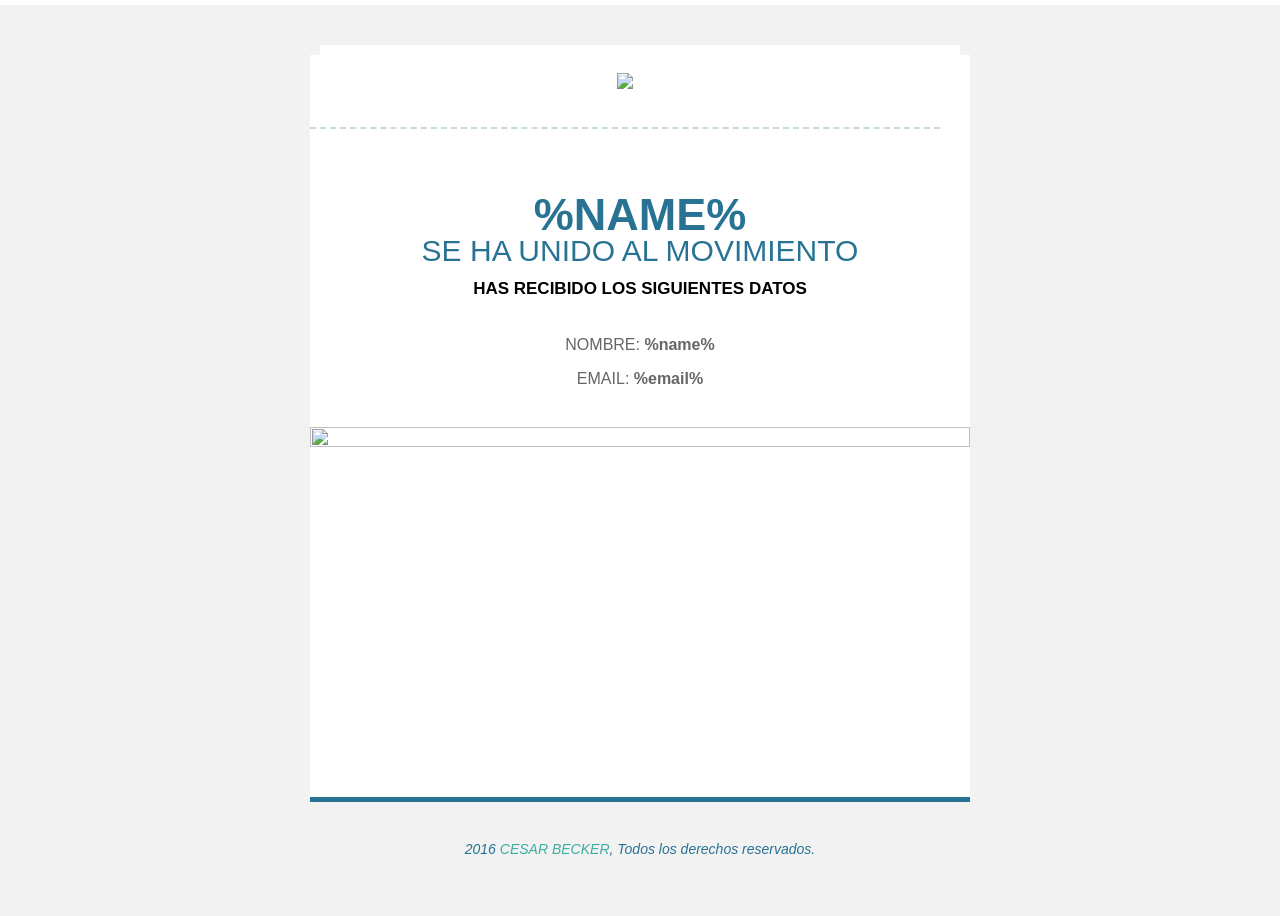
==== server/MailAdminCuestion.html @ 77b33fad "Cambios detalles de mails" ====
<!-- Inliner Build Version 4380b7741bb759d6cb997545f3add21ad48f010b -->
<!DOCTYPE html PUBLIC "-//W3C//DTD XHTML 1.0 Transitional//EN" "http://www.w3.org/TR/xhtml1/DTD/xhtml1-transitional.dtd">
<html xmlns="http://www.w3.org/1999/xhtml" xmlns="http://www.w3.org/1999/xhtml">
  <head>
<!-- NAME: SUBSCRIBER ALERT -->
<!--[if gte mso 15]>
        <xml>
        <o:OfficeDocumentSettings>
        <o:AllowPNG/>
        <o:PixelsPerInch>96</o:PixelsPerInch>
        </o:OfficeDocumentSettings>
        </xml>
        <![endif]-->
    <meta http-equiv="Content-Type" content="text/html; charset=UTF-8" />
    <meta http-equiv="X-UA-Compatible" content="IE=edge" />
    <meta name="viewport" content="width=device-width, initial-scale=1.0, maximum-scale=1.0, user-scalable=no" />
<!-- ////// OUTLOOK-SPECIFIC STYLES ///// -->
<!--[if gte mso 7]>
        <style type="text/css">
        </style>
        <![endif]-->
  </head>
  <body style="height: 100%; width: 100%; -ms-text-size-adjust: 100%; -webkit-text-size-adjust: 100%; background: #F2F2F2; margin: 0; padding: 0;" bgcolor="#F2F2F2">
    	<center>
        	<table border="0" cellpadding="0" cellspacing="0" height="100%" width="100%" id="bodyTable" style="border-collapse: collapse; height: 100%; width: 100%; mso-table-lspace: 0pt; mso-table-rspace: 0pt; -ms-text-size-adjust: 100%; -webkit-text-size-adjust: 100%; background: #F2F2F2; margin: 0; padding: 0;" bgcolor="#F2F2F2"><tr><td align="center" valign="top" id="bodyCell" style="height: 100%; width: 100%; mso-line-height-rule: exactly; -ms-text-size-adjust: 100%; -webkit-text-size-adjust: 100%; border-top-width: 5px; border-top-color: #FFFFFF; border-top-style: solid; margin: 0; padding: 0;">
                        <!-- BEGIN TEMPLATE // -->
                        <table border="0" cellpadding="0" cellspacing="0" width="100%" style="border-collapse: collapse; mso-table-lspace: 0pt; mso-table-rspace: 0pt; -ms-text-size-adjust: 100%; -webkit-text-size-adjust: 100%;"><tr><td align="center" valign="top" style="mso-line-height-rule: exactly; -ms-text-size-adjust: 100%; -webkit-text-size-adjust: 100%;">
                                    <!-- BEGIN PREHEADER // -->
                                    <table border="0" cellpadding="0" cellspacing="0" width="100%" id="templatePreheader" style="border-collapse: collapse; mso-table-lspace: 0pt; mso-table-rspace: 0pt; -ms-text-size-adjust: 100%; -webkit-text-size-adjust: 100%; border-top-width: 0; border-bottom-width: 0; background: #F2F2F2;" bgcolor="#F2F2F2"><tr><td align="center" valign="top" style="mso-line-height-rule: exactly; -ms-text-size-adjust: 100%; -webkit-text-size-adjust: 100%;">
                                                <table border="0" cellpadding="0" cellspacing="0" width="660" class="templateContainer" style="border-collapse: collapse; mso-table-lspace: 0pt; mso-table-rspace: 0pt; -ms-text-size-adjust: 100%; -webkit-text-size-adjust: 100%;"><tr><td valign="top" class="preheaderContainer" style="padding-top: 10px; padding-bottom: 10px; mso-line-height-rule: exactly; -ms-text-size-adjust: 100%; -webkit-text-size-adjust: 100%;"><table border="0" cellpadding="0" cellspacing="0" width="100%" class="mcnDividerBlock" style="min-width: 100%; border-collapse: collapse; mso-table-lspace: 0pt; mso-table-rspace: 0pt; -ms-text-size-adjust: 100%; -webkit-text-size-adjust: 100%; table-layout: fixed !important;"><tbody class="mcnDividerBlockOuter"><tr><td class="mcnDividerBlockInner" style="min-width: 100%; mso-line-height-rule: exactly; -ms-text-size-adjust: 100%; -webkit-text-size-adjust: 100%; padding: 10px 18px;">
                <table class="mcnDividerContent" border="0" cellpadding="0" cellspacing="0" width="100%" style="min-width: 100%; border-top-width: 2px; border-top-style: none; border-top-color: #EAEAEA; border-collapse: collapse; mso-table-lspace: 0pt; mso-table-rspace: 0pt; -ms-text-size-adjust: 100%; -webkit-text-size-adjust: 100%;"><tbody><tr><td style="mso-line-height-rule: exactly; -ms-text-size-adjust: 100%; -webkit-text-size-adjust: 100%;">
                            <span></span>

                        </td>
                    </tr></tbody></table><!--            
                <td class="mcnDividerBlockInner" style="padding: 18px;">
                <hr class="mcnDividerContent" style="border-bottom-color:none; border-left-color:none; border-right-color:none; border-bottom-width:0; border-left-width:0; border-right-width:0; margin-top:0; margin-right:0; margin-bottom:0; margin-left:0;" />
--></td>
        </tr></tbody></table></td>
                                                    </tr></table></td>                                            
                                        </tr></table><!-- // END PREHEADER --></td>
                            </tr><tr><td align="center" valign="top" style="mso-line-height-rule: exactly; -ms-text-size-adjust: 100%; -webkit-text-size-adjust: 100%;">
									<!-- BEGIN HEADER // -->
                                	<table border="0" cellpadding="0" cellspacing="0" width="100%" id="templateHeader" style="border-collapse: collapse; mso-table-lspace: 0pt; mso-table-rspace: 0pt; -ms-text-size-adjust: 100%; -webkit-text-size-adjust: 100%; border-top-width: 10px; border-top-style: none; border-bottom-width: 0; background: #F2F2F2;" bgcolor="#F2F2F2"><tr><td align="center" valign="top" style="padding-top: 0; padding-bottom: 20px; mso-line-height-rule: exactly; -ms-text-size-adjust: 100%; -webkit-text-size-adjust: 100%;">
                                                <table border="0" cellpadding="0" cellspacing="0" width="660" class="templateContainer" style="border-collapse: collapse; mso-table-lspace: 0pt; mso-table-rspace: 0pt; -ms-text-size-adjust: 100%; -webkit-text-size-adjust: 100%;"><tr><td align="center" height="10" valign="top" width="10" style="mso-line-height-rule: exactly; -ms-text-size-adjust: 100%; -webkit-text-size-adjust: 100%;">
															</td>
														<td align="center" height="10" valign="top" class="headerRearBackground" style="mso-line-height-rule: exactly; -ms-text-size-adjust: 100%; -webkit-text-size-adjust: 100%; background: #FFFFFF;" bgcolor="#FFA340">
															</td>
														<td align="center" height="10" valign="top" width="10" style="mso-line-height-rule: exactly; -ms-text-size-adjust: 100%; -webkit-text-size-adjust: 100%;">
															<img src="https://gallery.mailchimp.com/27aac8a65e64c994c4416d6b8/images/d4042106-8117-4b79-b76b-91f8d64c5dff.gif" height="10" width="10" style="display: block; line-height: 0px; height: auto; outline: none; text-decoration: none; -ms-interpolation-mode: bicubic; border: 0;" /></td>
													</tr><tr><td align="center" colspan="3" valign="top" style="mso-line-height-rule: exactly; -ms-text-size-adjust: 100%; -webkit-text-size-adjust: 100%;">
                                                        	<table border="0" cellpadding="0" cellspacing="0" width="100%" class="headerFrontBackground" style="border-collapse: collapse; mso-table-lspace: 0pt; mso-table-rspace: 0pt; -ms-text-size-adjust: 100%; -webkit-text-size-adjust: 100%; border-bottom-width: 5px; border-bottom-color: #287393; border-bottom-style: solid; background: #FFFFFF;" bgcolor="#FFFFFF"><tr><td align="center" valign="top" style="mso-line-height-rule: exactly; -ms-text-size-adjust: 100%; -webkit-text-size-adjust: 100%;">





                                                                        <!-- BEGIN HEADER // -->
                                                                        <table border="0" cellpadding="0" cellspacing="0" width="100%" id="" style="border-collapse: collapse; mso-table-lspace: 0pt; mso-table-rspace: 0pt; -ms-text-size-adjust: 100%; -webkit-text-size-adjust: 100%;"><tr><td valign="top" class="headerContainer" style=" padding-bottom: 0; mso-line-height-rule: exactly; -ms-text-size-adjust: 100%; -webkit-text-size-adjust: 100%;"><table border="0" cellpadding="0" cellspacing="0" width="100%" class="mcnTextBlock" style="border-collapse: collapse; mso-table-lspace: 0pt; mso-table-rspace: 0pt; -ms-text-size-adjust: 100%; -webkit-text-size-adjust: 100%;"><tbody class="mcnTextBlockOuter"><tr><td valign="top" class="mcnTextBlockInner" style="mso-line-height-rule: exactly; -ms-text-size-adjust: 100%; -webkit-text-size-adjust: 100%;">
            <table border="0" cellpadding="0" cellspacing="0" width="100%" class="mcnTextBlock" style="border-collapse: collapse; mso-table-lspace: 0pt; mso-table-rspace: 0pt; -ms-text-size-adjust: 100%; -webkit-text-size-adjust: 100%;"><tbody class="mcnTextBlockOuter"><tr><td valign="top" class="mcnTextBlockInner" style="mso-line-height-rule: exactly; -ms-text-size-adjust: 100%; -webkit-text-size-adjust: 100%;">
                
                <table align="left" border="0" cellpadding="0" cellspacing="0" width="660" class="mcnTextContentContainer" style="display: inline-block; border-collapse: collapse; mso-table-lspace: 0pt; mso-table-rspace: 0pt; -ms-text-size-adjust: 100%; -webkit-text-size-adjust: 100%;"><tbody><tr><td valign="top" class="mcnTextContent" style="line-height: normal; mso-line-height-rule: exactly; -ms-text-size-adjust: 100%; -webkit-text-size-adjust: 100%; word-break: break-word; color: #FFFFFF; font-family: Helvetica; font-size: 16px; text-align: center; " align="center">
                        <br>
                            <div dir="ltr" style="text-align: center; margin: 0 auto;" align="center"><span style="font-size: 12px;">
<a href="http://cesarbecker.mx/" target="_blank" style="mso-line-height-rule: exactly; -ms-text-size-adjust: 100%; -webkit-text-size-adjust: 100%; color: #FFFFFF; font-weight: normal; text-decoration: underline;"><img align="center" src="https://gallery.mailchimp.com/9e07ca03dd17571defc35219b/images/ddc77724-9f36-4786-b0c1-ade12467bd3b.jpg" style="height: auto !important; outline: none; text-decoration: none; -ms-interpolation-mode: bicubic; margin: 0px; border: 0;" /></a></span></div>



   <table align="left" border="0" cellpadding="0" cellspacing="0" width="630" class="mcnTextContentContainer" style="border-bottom-style: dashed; border-bottom-color: rgba(26, 105, 138, 0.25); border-bottom-width: 2px; display: inline-block; border-collapse: collapse; mso-table-lspace: 0pt; mso-table-rspace: 0pt; -ms-text-size-adjust: 100%; -webkit-text-size-adjust: 100%; padding: 0 15px 20px;"><tbody><tr><td valign="top" class="mcnTextContent" style="line-height: normal; mso-line-height-rule: exactly; -ms-text-size-adjust: 100%; -webkit-text-size-adjust: 100%; word-break: break-word; color: #FFFFFF; font-family: Helvetica; font-size: 16px; text-align: center; padding: 9px 18px;" align="center">
                        
                            <div dir="ltr" style="text-align: center; margin: 0 auto;" align="center"><span style="font-size: 12px;">




                        </td>
                    </tr></tbody></table></td>
        </tr></tbody></table><table align="left" border="0" cellpadding="0" cellspacing="0" width="660" class="mcnTextContentContainer" style="border-collapse: collapse; mso-table-lspace: 0pt; mso-table-rspace: 0pt; -ms-text-size-adjust: 100%; -webkit-text-size-adjust: 100%;"><tbody><tr><td valign="top" class="mcnTextContent" style="line-height: normal; mso-line-height-rule: exactly; -ms-text-size-adjust: 100%; -webkit-text-size-adjust: 100%; word-break: break-word; color: #FFFFFF; font-family: Helvetica; font-size: 16px; text-align: center; padding: 50px 18px 10px;" align="center">
                        	



                        	<br /><h1 class="mc-toc-title" style="text-align: center; line-height: 80%; display: block; color: #287393 !important; font-family: Helvetica; font-size: 45px; font-style: normal; font-weight: bold; text-transform:uppercase; letter-spacing: normal; margin: 0; padding: 0;" align="center">%name%<br><span style="font-size: 30px;font-weight:normal;color:#287393 ;">SE HA UNIDO AL MOVIMIENTO</span></h1>
                            <div style="margin: 0 auto;">
						
							<p style="text-align: center; line-height: 120%; font-size: 17px; font-weight:bold; mso-line-height-rule: exactly; -ms-text-size-adjust: 100%; -webkit-text-size-adjust: 100%; color: #000000; font-family: Helvetica; margin: 10px 0 0; padding: 0;" align="center">HAS RECIBIDO LOS SIGUIENTES DATOS</p> <br>
							<ul style="list-style-type:none;padding:0;">
                                <li style="color: #666666; mso-line-height-rule: exactly; -ms-text-size-adjust: 100%; -webkit-text-size-adjust: 100%; font-family: Helvetica; font-size: 16px; line-height: 150%; text-align: center; margin: 0 0 10px; padding: 0;" align="center">
                                NOMBRE: <span style="font-weight:bold;">%name%</span>    
                                </li>
                                
                                <li style="color: #666666; mso-line-height-rule: exactly; -ms-text-size-adjust: 100%; -webkit-text-size-adjust: 100%; font-family: Helvetica; font-size: 16px; line-height: 150%; text-align: center; margin: 0 0 10px; padding: 0;" align="center">
                                EMAIL: <span style="font-weight:bold;">%email%</span>    
                                </li> 
                                
                                  
                            </ul>


							
                        </td>
			            
                    </tr></tbody></table></td>
            
        </tr></tbody></table>

        
        <table border="0" cellpadding="0" cellspacing="0" width="100%" class="mcnTextBlock" style="border-collapse: collapse; mso-table-lspace: 0pt; mso-table-rspace: 0pt; -ms-text-size-adjust: 100%; -webkit-text-size-adjust: 100%;">
            <tbody class="mcnTextBlockOuter">
                <tr>
                    <td valign="top" class="mcnTextBlockInner" style="mso-line-height-rule: exactly; -ms-text-size-adjust: 100%; -webkit-text-size-adjust: 100%;">
                        <table align="left" border="0" cellpadding="0" cellspacing="0" width="660" class="mcnImageContentContainer" style="border-collapse: collapse; mso-table-lspace: 0pt; mso-table-rspace: 0pt; -ms-text-size-adjust: 100%; -webkit-text-size-adjust: 100%;">
                            <tbody>
                                <tr>
                                    <td valign="top" class="mcnTextContent" style="line-height: normal; mso-line-height-rule: exactly; -ms-text-size-adjust: 100%; -webkit-text-size-adjust: 100%; word-break: break-word; color: #FFFFFF; font-family: Helvetica; font-size: 16px; text-align: center; padding: 10px 0 0;" align="center">
                                        <div style="text-align: center;" align="center">
                                        <img align="center" height="370" src="https://gallery.mailchimp.com/9e07ca03dd17571defc35219b/images/42aa921a-517b-4039-9366-726816b2d61c.jpg" style="width: 660px; height: auto !important; outline: none; text-decoration: none; -ms-interpolation-mode: bicubic; margin: 0px; border: 0;" width="660" />
                                        </div>
                                    </td>
                                </tr>
                            </tbody>
                        </table>
                    </td>
                </tr>
            </tbody>
        </table><!-- <table border="0" cellpadding="0" cellspacing="0" width="100%" class="mcnDividerBlock" style="min-width:100%;">
    <tbody class="mcnDividerBlockOuter">
        <tr>
            <td class="mcnDividerBlockInner" style="min-width:100%; padding:18px;">
                <table class="mcnDividerContent" border="0" cellpadding="0" cellspacing="0" width="100%" style="min-width: 100%;border-top-width: 2px;border-top-style: dashed;border-top-color: #D4F1F8;">
                    <tbody><tr>
                        <td>
                            <span></span>
                        </td>
                    </tr>
                </tbody></table>
            
                <td class="mcnDividerBlockInner" style="padding: 18px;">
                <hr class="mcnDividerContent" style="border-bottom-color:none; border-left-color:none; border-right-color:none; border-bottom-width:0; border-left-width:0; border-right-width:0; margin-top:0; margin-right:0; margin-bottom:0; margin-left:0;" />

            </td>
        </tr>
    </tbody>
</table> --><!-- <table border="0" cellpadding="0" cellspacing="0" width="100%" class="mcnTextBlock">
    <tbody class="mcnTextBlockOuter">
        <tr>
            <td valign="top" class="mcnTextBlockInner">
                
                <table align="left" border="0" cellpadding="0" cellspacing="0" width="660" class="mcnTextContentContainer">
                    <tbody><tr>
                        
                        <td valign="top" class="mcnTextContent" style="padding: 9px 18px; line-height: normal;">
                        
                            <div dir="ltr" style="text-align: center;  margin:0 auto;"><span style="font-size:12px">
<a href="https://#" target="_blank"><img align="center"  src="https://gallery.mailchimp.com/4ac5235ae3d8e02dee05f8e2b/images/6c23126f-f342-4a40-9aad-1ccb6aeaaca8.jpg" style="margin: 0px;"></a></span></div>

                        </td>
                    </tr>
                </tbody></table>
                
            </td>
        </tr>
    </tbody>
</table> --></td>
                                                                            </tr></table><!-- // END HEADER --></td>
                                                                </tr></table></td>
                                                    </tr></table></td>
										</tr></table><!-- // END HEADER --></td>
							</tr><tr><td align="center" valign="top" style="mso-line-height-rule: exactly; -ms-text-size-adjust: 100%; -webkit-text-size-adjust: 100%;">
                                    <!-- BEGIN BODY // -->
                                   <table border="0" cellpadding="0" cellspacing="0" width="100%" id="templateBody" style="border-collapse: collapse; mso-table-lspace: 0pt; mso-table-rspace: 0pt; -ms-text-size-adjust: 100%; -webkit-text-size-adjust: 100%; border-top-width: 0; border-bottom-width: 0; background: #F2F2F2;" bgcolor="#F2F2F2"><tbody><tr><td align="center" valign="top" style="mso-line-height-rule: exactly; -ms-text-size-adjust: 100%; -webkit-text-size-adjust: 100%;">
                                                <table border="0" cellpadding="0" cellspacing="0" width="660" class="templateContainer" style="border-collapse: collapse; mso-table-lspace: 0pt; mso-table-rspace: 0pt; -ms-text-size-adjust: 100%; -webkit-text-size-adjust: 100%;"><tbody><tr><td valign="top" class="bodyContainer" style="padding-top: 10px; padding-bottom: 10px; mso-line-height-rule: exactly; -ms-text-size-adjust: 100%; -webkit-text-size-adjust: 100%;"><table border="0" cellpadding="0" cellspacing="0" width="100%" class="mcnTextBlock" style="border-collapse: collapse; mso-table-lspace: 0pt; mso-table-rspace: 0pt; -ms-text-size-adjust: 100%; -webkit-text-size-adjust: 100%;"><tbody class="mcnTextBlockOuter"><tr><td valign="top" class="mcnTextBlockInner" style="mso-line-height-rule: exactly; -ms-text-size-adjust: 100%; -webkit-text-size-adjust: 100%;">
                
                <table align="left" border="0" cellpadding="0" cellspacing="0" width="660" class="mcnTextContentContainer" style="border-collapse: collapse; mso-table-lspace: 0pt; mso-table-rspace: 0pt; -ms-text-size-adjust: 100%; -webkit-text-size-adjust: 100%;"><tbody><tr><td valign="top" class="mcnTextContent" style="line-height: normal; mso-line-height-rule: exactly; -ms-text-size-adjust: 100%; -webkit-text-size-adjust: 100%; word-break: break-word; color: #287393; font-family: Helvetica; font-size: 14px; text-align: center; padding: 9px 18px;" align="center">
                        
                            <div style="text-align: center;" align="center"><em>2016 <a href="http://cesarbecker.mx/" style="font-weight: normal; text-decoration: none; mso-line-height-rule: exactly; -ms-text-size-adjust: 100%; -webkit-text-size-adjust: 100%; color: #3CAFA0;">CESAR BECKER</a>, Todos los derechos reservados.</em></div>

                        </td>
                    </tr></tbody></table></td>
        </tr></tbody></table></td>
                                                    </tr></tbody></table></td>
                                        </tr></tbody></table><!-- // END BODY --></td>
                            </tr><tr><td align="center" valign="top" style="padding-bottom: 40px; mso-line-height-rule: exactly; -ms-text-size-adjust: 100%; -webkit-text-size-adjust: 100%;">
                                   
                                </td>
                            </tr></table><!-- // END TEMPLATE --></td>
                </tr></table></center>

    </body>
</html>
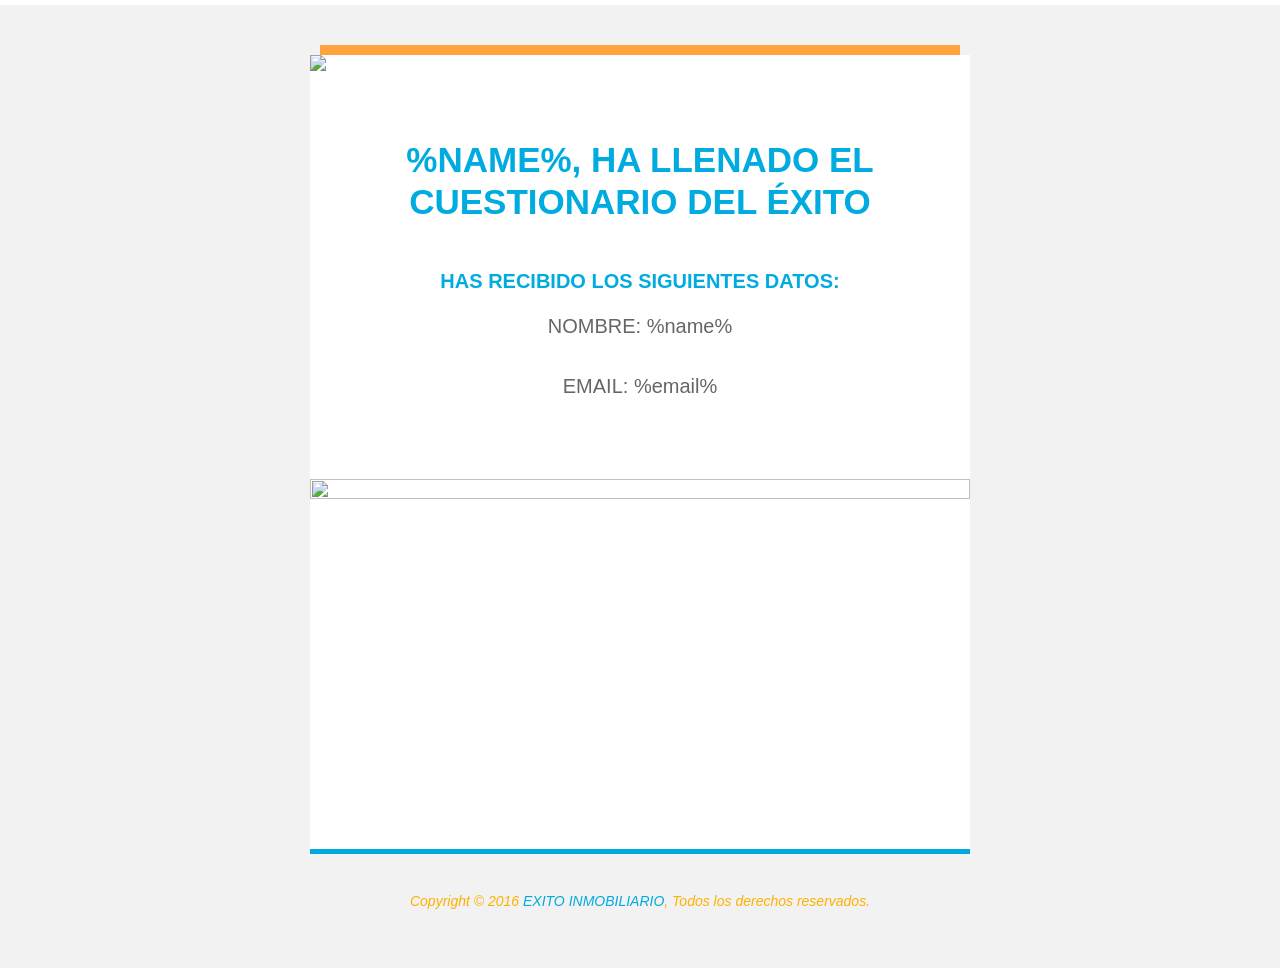
==== commit a1340b7a: "Cambios finales para real server desde el back a front 280416" ====
--- a/server/MailAdminCuestion.html
+++ b/server/MailAdminCuestion.html
@@ -11,6 +11,7 @@
         </o:OfficeDocumentSettings>
         </xml>
         <![endif]-->
+    <meta charset="ISO-8859-1">
     <meta http-equiv="Content-Type" content="text/html; charset=UTF-8" />
     <meta http-equiv="X-UA-Compatible" content="IE=edge" />
     <meta name="viewport" content="width=device-width, initial-scale=1.0, maximum-scale=1.0, user-scalable=no" />
@@ -21,8 +22,8 @@
         <![endif]-->
   </head>
   <body style="height: 100%; width: 100%; -ms-text-size-adjust: 100%; -webkit-text-size-adjust: 100%; background: #F2F2F2; margin: 0; padding: 0;" bgcolor="#F2F2F2">
-    	<center>
-        	<table border="0" cellpadding="0" cellspacing="0" height="100%" width="100%" id="bodyTable" style="border-collapse: collapse; height: 100%; width: 100%; mso-table-lspace: 0pt; mso-table-rspace: 0pt; -ms-text-size-adjust: 100%; -webkit-text-size-adjust: 100%; background: #F2F2F2; margin: 0; padding: 0;" bgcolor="#F2F2F2"><tr><td align="center" valign="top" id="bodyCell" style="height: 100%; width: 100%; mso-line-height-rule: exactly; -ms-text-size-adjust: 100%; -webkit-text-size-adjust: 100%; border-top-width: 5px; border-top-color: #FFFFFF; border-top-style: solid; margin: 0; padding: 0;">
+        <center>
+            <table border="0" cellpadding="0" cellspacing="0" height="100%" width="100%" id="bodyTable" style="border-collapse: collapse; height: 100%; width: 100%; mso-table-lspace: 0pt; mso-table-rspace: 0pt; -ms-text-size-adjust: 100%; -webkit-text-size-adjust: 100%; background: #F2F2F2; margin: 0; padding: 0;" bgcolor="#F2F2F2"><tr><td align="center" valign="top" id="bodyCell" style="height: 100%; width: 100%; mso-line-height-rule: exactly; -ms-text-size-adjust: 100%; -webkit-text-size-adjust: 100%; border-top-width: 5px; border-top-color: #FFFFFF; border-top-style: solid; margin: 0; padding: 0;">
                         <!-- BEGIN TEMPLATE // -->
                         <table border="0" cellpadding="0" cellspacing="0" width="100%" style="border-collapse: collapse; mso-table-lspace: 0pt; mso-table-rspace: 0pt; -ms-text-size-adjust: 100%; -webkit-text-size-adjust: 100%;"><tr><td align="center" valign="top" style="mso-line-height-rule: exactly; -ms-text-size-adjust: 100%; -webkit-text-size-adjust: 100%;">
                                     <!-- BEGIN PREHEADER // -->
@@ -40,71 +41,47 @@
                                                     </tr></table></td>                                            
                                         </tr></table><!-- // END PREHEADER --></td>
                             </tr><tr><td align="center" valign="top" style="mso-line-height-rule: exactly; -ms-text-size-adjust: 100%; -webkit-text-size-adjust: 100%;">
-									<!-- BEGIN HEADER // -->
-                                	<table border="0" cellpadding="0" cellspacing="0" width="100%" id="templateHeader" style="border-collapse: collapse; mso-table-lspace: 0pt; mso-table-rspace: 0pt; -ms-text-size-adjust: 100%; -webkit-text-size-adjust: 100%; border-top-width: 10px; border-top-style: none; border-bottom-width: 0; background: #F2F2F2;" bgcolor="#F2F2F2"><tr><td align="center" valign="top" style="padding-top: 0; padding-bottom: 20px; mso-line-height-rule: exactly; -ms-text-size-adjust: 100%; -webkit-text-size-adjust: 100%;">
+                                    <!-- BEGIN HEADER // -->
+                                    <table border="0" cellpadding="0" cellspacing="0" width="100%" id="templateHeader" style="border-collapse: collapse; mso-table-lspace: 0pt; mso-table-rspace: 0pt; -ms-text-size-adjust: 100%; -webkit-text-size-adjust: 100%; border-top-width: 10px; border-top-style: none; border-bottom-width: 0; background: #F2F2F2;" bgcolor="#F2F2F2"><tr><td align="center" valign="top" style="padding-top: 0; padding-bottom: 20px; mso-line-height-rule: exactly; -ms-text-size-adjust: 100%; -webkit-text-size-adjust: 100%;">
                                                 <table border="0" cellpadding="0" cellspacing="0" width="660" class="templateContainer" style="border-collapse: collapse; mso-table-lspace: 0pt; mso-table-rspace: 0pt; -ms-text-size-adjust: 100%; -webkit-text-size-adjust: 100%;"><tr><td align="center" height="10" valign="top" width="10" style="mso-line-height-rule: exactly; -ms-text-size-adjust: 100%; -webkit-text-size-adjust: 100%;">
-															</td>
-														<td align="center" height="10" valign="top" class="headerRearBackground" style="mso-line-height-rule: exactly; -ms-text-size-adjust: 100%; -webkit-text-size-adjust: 100%; background: #FFFFFF;" bgcolor="#FFA340">
-															</td>
-														<td align="center" height="10" valign="top" width="10" style="mso-line-height-rule: exactly; -ms-text-size-adjust: 100%; -webkit-text-size-adjust: 100%;">
-															<img src="https://gallery.mailchimp.com/27aac8a65e64c994c4416d6b8/images/d4042106-8117-4b79-b76b-91f8d64c5dff.gif" height="10" width="10" style="display: block; line-height: 0px; height: auto; outline: none; text-decoration: none; -ms-interpolation-mode: bicubic; border: 0;" /></td>
-													</tr><tr><td align="center" colspan="3" valign="top" style="mso-line-height-rule: exactly; -ms-text-size-adjust: 100%; -webkit-text-size-adjust: 100%;">
-                                                        	<table border="0" cellpadding="0" cellspacing="0" width="100%" class="headerFrontBackground" style="border-collapse: collapse; mso-table-lspace: 0pt; mso-table-rspace: 0pt; -ms-text-size-adjust: 100%; -webkit-text-size-adjust: 100%; border-bottom-width: 5px; border-bottom-color: #287393; border-bottom-style: solid; background: #FFFFFF;" bgcolor="#FFFFFF"><tr><td align="center" valign="top" style="mso-line-height-rule: exactly; -ms-text-size-adjust: 100%; -webkit-text-size-adjust: 100%;">
-
-
-
-
-
+                                                            </td>
+                                                        <td align="center" height="10" valign="top" class="headerRearBackground" style="mso-line-height-rule: exactly; -ms-text-size-adjust: 100%; -webkit-text-size-adjust: 100%; background: #FFA340;" bgcolor="#FFA340">
+                                                            </td>
+                                                        <td align="center" height="10" valign="top" width="10" style="mso-line-height-rule: exactly; -ms-text-size-adjust: 100%; -webkit-text-size-adjust: 100%;">
+                                                            <img src="https://gallery.mailchimp.com/27aac8a65e64c994c4416d6b8/images/d4042106-8117-4b79-b76b-91f8d64c5dff.gif" height="10" width="10" style="display: block; line-height: 0px; height: auto; outline: none; text-decoration: none; -ms-interpolation-mode: bicubic; border: 0;" /></td>
+                                                    </tr><tr><td align="center" colspan="3" valign="top" style="mso-line-height-rule: exactly; -ms-text-size-adjust: 100%; -webkit-text-size-adjust: 100%;">
+                                                            <table border="0" cellpadding="0" cellspacing="0" width="100%" class="headerFrontBackground" style="border-collapse: collapse; mso-table-lspace: 0pt; mso-table-rspace: 0pt; -ms-text-size-adjust: 100%; -webkit-text-size-adjust: 100%; border-bottom-width: 5px; border-bottom-color: #00ABE0; border-bottom-style: solid; background: #FFFFFF;" bgcolor="#FFFFFF"><tr><td align="center" valign="top" style="mso-line-height-rule: exactly; -ms-text-size-adjust: 100%; -webkit-text-size-adjust: 100%;">
                                                                         <!-- BEGIN HEADER // -->
                                                                         <table border="0" cellpadding="0" cellspacing="0" width="100%" id="" style="border-collapse: collapse; mso-table-lspace: 0pt; mso-table-rspace: 0pt; -ms-text-size-adjust: 100%; -webkit-text-size-adjust: 100%;"><tr><td valign="top" class="headerContainer" style=" padding-bottom: 0; mso-line-height-rule: exactly; -ms-text-size-adjust: 100%; -webkit-text-size-adjust: 100%;"><table border="0" cellpadding="0" cellspacing="0" width="100%" class="mcnTextBlock" style="border-collapse: collapse; mso-table-lspace: 0pt; mso-table-rspace: 0pt; -ms-text-size-adjust: 100%; -webkit-text-size-adjust: 100%;"><tbody class="mcnTextBlockOuter"><tr><td valign="top" class="mcnTextBlockInner" style="mso-line-height-rule: exactly; -ms-text-size-adjust: 100%; -webkit-text-size-adjust: 100%;">
             <table border="0" cellpadding="0" cellspacing="0" width="100%" class="mcnTextBlock" style="border-collapse: collapse; mso-table-lspace: 0pt; mso-table-rspace: 0pt; -ms-text-size-adjust: 100%; -webkit-text-size-adjust: 100%;"><tbody class="mcnTextBlockOuter"><tr><td valign="top" class="mcnTextBlockInner" style="mso-line-height-rule: exactly; -ms-text-size-adjust: 100%; -webkit-text-size-adjust: 100%;">
                 
                 <table align="left" border="0" cellpadding="0" cellspacing="0" width="660" class="mcnTextContentContainer" style="display: inline-block; border-collapse: collapse; mso-table-lspace: 0pt; mso-table-rspace: 0pt; -ms-text-size-adjust: 100%; -webkit-text-size-adjust: 100%;"><tbody><tr><td valign="top" class="mcnTextContent" style="line-height: normal; mso-line-height-rule: exactly; -ms-text-size-adjust: 100%; -webkit-text-size-adjust: 100%; word-break: break-word; color: #FFFFFF; font-family: Helvetica; font-size: 16px; text-align: center; " align="center">
-                        <br>
-                            <div dir="ltr" style="text-align: center; margin: 0 auto;" align="center"><span style="font-size: 12px;">
-<a href="http://cesarbecker.mx/" target="_blank" style="mso-line-height-rule: exactly; -ms-text-size-adjust: 100%; -webkit-text-size-adjust: 100%; color: #FFFFFF; font-weight: normal; text-decoration: underline;"><img align="center" src="https://gallery.mailchimp.com/9e07ca03dd17571defc35219b/images/ddc77724-9f36-4786-b0c1-ade12467bd3b.jpg" style="height: auto !important; outline: none; text-decoration: none; -ms-interpolation-mode: bicubic; margin: 0px; border: 0;" /></a></span></div>
-
-
-
-   <table align="left" border="0" cellpadding="0" cellspacing="0" width="630" class="mcnTextContentContainer" style="border-bottom-style: dashed; border-bottom-color: rgba(26, 105, 138, 0.25); border-bottom-width: 2px; display: inline-block; border-collapse: collapse; mso-table-lspace: 0pt; mso-table-rspace: 0pt; -ms-text-size-adjust: 100%; -webkit-text-size-adjust: 100%; padding: 0 15px 20px;"><tbody><tr><td valign="top" class="mcnTextContent" style="line-height: normal; mso-line-height-rule: exactly; -ms-text-size-adjust: 100%; -webkit-text-size-adjust: 100%; word-break: break-word; color: #FFFFFF; font-family: Helvetica; font-size: 16px; text-align: center; padding: 9px 18px;" align="center">
                         
                             <div dir="ltr" style="text-align: center; margin: 0 auto;" align="center"><span style="font-size: 12px;">
-
-
-
+<a href="https://#" target="_blank" style="mso-line-height-rule: exactly; -ms-text-size-adjust: 100%; -webkit-text-size-adjust: 100%; color: #FFFFFF; font-weight: normal; text-decoration: underline;"><img align="center" src="https://gallery.mailchimp.com/67669dd0b305832d748b2d6d7/images/2b51ba01-c4c4-44f0-bf01-35a8ba068d50.png" style="height: auto !important; outline: none; text-decoration: none; -ms-interpolation-mode: bicubic; margin: 0px; border: 0;" /></a></span></div>
 
                         </td>
                     </tr></tbody></table></td>
         </tr></tbody></table><table align="left" border="0" cellpadding="0" cellspacing="0" width="660" class="mcnTextContentContainer" style="border-collapse: collapse; mso-table-lspace: 0pt; mso-table-rspace: 0pt; -ms-text-size-adjust: 100%; -webkit-text-size-adjust: 100%;"><tbody><tr><td valign="top" class="mcnTextContent" style="line-height: normal; mso-line-height-rule: exactly; -ms-text-size-adjust: 100%; -webkit-text-size-adjust: 100%; word-break: break-word; color: #FFFFFF; font-family: Helvetica; font-size: 16px; text-align: center; padding: 50px 18px 10px;" align="center">
-                        	
+                            
+                            <br /><h1 class="mc-toc-title" style="text-align: center; line-height: 120%; display: block; color: #00ABE0 !important; font-family: Helvetica; font-size: 35px; font-style: normal; font-weight: bold; letter-spacing: normal; margin: 0; padding: 0;text-transform: uppercase;" align="center">%name%, HA LLENADO EL CUESTIONARIO DEL &Eacute;XITO</h1><br><br>
+                        
+                            <p style="text-transform: uppercase; text-align: center; line-height: 120%; font-size: 20px; font-weight:bold; mso-line-height-rule: exactly; -ms-text-size-adjust: 100%; -webkit-text-size-adjust: 100%; color: #00ABE0; font-family: Helvetica; margin: 10px 0 0; padding: 0;" align="center">Has recibido los siguientes datos:</p>
+                            <br /><p style="color: #666666; mso-line-height-rule: exactly; -ms-text-size-adjust: 100%; -webkit-text-size-adjust: 100%; font-family: Helvetica; font-size: 20px; line-height: 150%; text-align: center; margin: 0 0 10px; padding: 0 70px;" align="center">NOMBRE: %name%<br><br>
+                                                                EMAIL: %email%<br><br>
 
-
-
-                        	<br /><h1 class="mc-toc-title" style="text-align: center; line-height: 80%; display: block; color: #287393 !important; font-family: Helvetica; font-size: 45px; font-style: normal; font-weight: bold; text-transform:uppercase; letter-spacing: normal; margin: 0; padding: 0;" align="center">%name%<br><span style="font-size: 30px;font-weight:normal;color:#287393 ;">SE HA UNIDO AL MOVIMIENTO</span></h1>
-                            <div style="margin: 0 auto;">
-						
-							<p style="text-align: center; line-height: 120%; font-size: 17px; font-weight:bold; mso-line-height-rule: exactly; -ms-text-size-adjust: 100%; -webkit-text-size-adjust: 100%; color: #000000; font-family: Helvetica; margin: 10px 0 0; padding: 0;" align="center">HAS RECIBIDO LOS SIGUIENTES DATOS</p> <br>
-							<ul style="list-style-type:none;padding:0;">
-                                <li style="color: #666666; mso-line-height-rule: exactly; -ms-text-size-adjust: 100%; -webkit-text-size-adjust: 100%; font-family: Helvetica; font-size: 16px; line-height: 150%; text-align: center; margin: 0 0 10px; padding: 0;" align="center">
-                                NOMBRE: <span style="font-weight:bold;">%name%</span>    
-                                </li>
-                                
-                                <li style="color: #666666; mso-line-height-rule: exactly; -ms-text-size-adjust: 100%; -webkit-text-size-adjust: 100%; font-family: Helvetica; font-size: 16px; line-height: 150%; text-align: center; margin: 0 0 10px; padding: 0;" align="center">
-                                EMAIL: <span style="font-weight:bold;">%email%</span>    
-                                </li> 
-                                
-                                  
-                            </ul>
-
-
-							
+</p> 
+                            
                         </td>
-			            
+                        
                     </tr></tbody></table></td>
             
         </tr></tbody></table>
+        <table border="0" cellpadding="0" cellspacing="0" align="center" width="100%" class="mcnButtonBlock" style="border-collapse: collapse; mso-table-lspace: 0pt; mso-table-rspace: 0pt; -ms-text-size-adjust: 100%; -webkit-text-size-adjust: 100%;"><tbody class="mcnButtonBlockOuter"><tr><td style="mso-line-height-rule: exactly; -ms-text-size-adjust: 100%; -webkit-text-size-adjust: 100%; padding: 0 25px 18px;" valign="top" align="center" class="mcnButtonBlockInner">
+                
+                        </tr></tbody></table></td>
+        </tr></tbody></table>
 
-        
         <table border="0" cellpadding="0" cellspacing="0" width="100%" class="mcnTextBlock" style="border-collapse: collapse; mso-table-lspace: 0pt; mso-table-rspace: 0pt; -ms-text-size-adjust: 100%; -webkit-text-size-adjust: 100%;">
             <tbody class="mcnTextBlockOuter">
                 <tr>
@@ -114,7 +91,7 @@
                                 <tr>
                                     <td valign="top" class="mcnTextContent" style="line-height: normal; mso-line-height-rule: exactly; -ms-text-size-adjust: 100%; -webkit-text-size-adjust: 100%; word-break: break-word; color: #FFFFFF; font-family: Helvetica; font-size: 16px; text-align: center; padding: 10px 0 0;" align="center">
                                         <div style="text-align: center;" align="center">
-                                        <img align="center" height="370" src="https://gallery.mailchimp.com/9e07ca03dd17571defc35219b/images/42aa921a-517b-4039-9366-726816b2d61c.jpg" style="width: 660px; height: auto !important; outline: none; text-decoration: none; -ms-interpolation-mode: bicubic; margin: 0px; border: 0;" width="660" />
+                                        <img align="center" height="370" src="https://gallery.mailchimp.com/4ac5235ae3d8e02dee05f8e2b/images/5e6a5b30-25bc-4be1-9cd5-583748851872.jpg" style="width: 660px; height: auto !important; outline: none; text-decoration: none; -ms-interpolation-mode: bicubic; margin: 0px; border: 0;" width="660" />
                                         </div>
                                     </td>
                                 </tr>
@@ -165,15 +142,15 @@
                                                                             </tr></table><!-- // END HEADER --></td>
                                                                 </tr></table></td>
                                                     </tr></table></td>
-										</tr></table><!-- // END HEADER --></td>
-							</tr><tr><td align="center" valign="top" style="mso-line-height-rule: exactly; -ms-text-size-adjust: 100%; -webkit-text-size-adjust: 100%;">
+                                        </tr></table><!-- // END HEADER --></td>
+                            </tr><tr><td align="center" valign="top" style="mso-line-height-rule: exactly; -ms-text-size-adjust: 100%; -webkit-text-size-adjust: 100%;">
                                     <!-- BEGIN BODY // -->
                                    <table border="0" cellpadding="0" cellspacing="0" width="100%" id="templateBody" style="border-collapse: collapse; mso-table-lspace: 0pt; mso-table-rspace: 0pt; -ms-text-size-adjust: 100%; -webkit-text-size-adjust: 100%; border-top-width: 0; border-bottom-width: 0; background: #F2F2F2;" bgcolor="#F2F2F2"><tbody><tr><td align="center" valign="top" style="mso-line-height-rule: exactly; -ms-text-size-adjust: 100%; -webkit-text-size-adjust: 100%;">
                                                 <table border="0" cellpadding="0" cellspacing="0" width="660" class="templateContainer" style="border-collapse: collapse; mso-table-lspace: 0pt; mso-table-rspace: 0pt; -ms-text-size-adjust: 100%; -webkit-text-size-adjust: 100%;"><tbody><tr><td valign="top" class="bodyContainer" style="padding-top: 10px; padding-bottom: 10px; mso-line-height-rule: exactly; -ms-text-size-adjust: 100%; -webkit-text-size-adjust: 100%;"><table border="0" cellpadding="0" cellspacing="0" width="100%" class="mcnTextBlock" style="border-collapse: collapse; mso-table-lspace: 0pt; mso-table-rspace: 0pt; -ms-text-size-adjust: 100%; -webkit-text-size-adjust: 100%;"><tbody class="mcnTextBlockOuter"><tr><td valign="top" class="mcnTextBlockInner" style="mso-line-height-rule: exactly; -ms-text-size-adjust: 100%; -webkit-text-size-adjust: 100%;">
                 
-                <table align="left" border="0" cellpadding="0" cellspacing="0" width="660" class="mcnTextContentContainer" style="border-collapse: collapse; mso-table-lspace: 0pt; mso-table-rspace: 0pt; -ms-text-size-adjust: 100%; -webkit-text-size-adjust: 100%;"><tbody><tr><td valign="top" class="mcnTextContent" style="line-height: normal; mso-line-height-rule: exactly; -ms-text-size-adjust: 100%; -webkit-text-size-adjust: 100%; word-break: break-word; color: #287393; font-family: Helvetica; font-size: 14px; text-align: center; padding: 9px 18px;" align="center">
+                <table align="left" border="0" cellpadding="0" cellspacing="0" width="660" class="mcnTextContentContainer" style="border-collapse: collapse; mso-table-lspace: 0pt; mso-table-rspace: 0pt; -ms-text-size-adjust: 100%; -webkit-text-size-adjust: 100%;"><tbody><tr><td valign="top" class="mcnTextContent" style="line-height: normal; mso-line-height-rule: exactly; -ms-text-size-adjust: 100%; -webkit-text-size-adjust: 100%; word-break: break-word; color: #3f79af; font-family: Helvetica; font-size: 14px; text-align: center; padding: 9px 18px;" align="center">
                         
-                            <div style="text-align: center;" align="center"><em>2016 <a href="http://cesarbecker.mx/" style="font-weight: normal; text-decoration: none; mso-line-height-rule: exactly; -ms-text-size-adjust: 100%; -webkit-text-size-adjust: 100%; color: #3CAFA0;">CESAR BECKER</a>, Todos los derechos reservados.</em></div>
+                            <div style="text-align: center;" align="center"><em style="color: #FFB100;">Copyright &copy; 2016 <a href="https://#" style="font-weight: normal; text-decoration: none; mso-line-height-rule: exactly; -ms-text-size-adjust: 100%; -webkit-text-size-adjust: 100%; color: #00ABE0;">EXITO INMOBILIARIO</a>, Todos los derechos reservados.</em></div>
 
                         </td>
                     </tr></tbody></table></td>
@@ -185,6 +162,5 @@
                                 </td>
                             </tr></table><!-- // END TEMPLATE --></td>
                 </tr></table></center>
-
     </body>
 </html>
